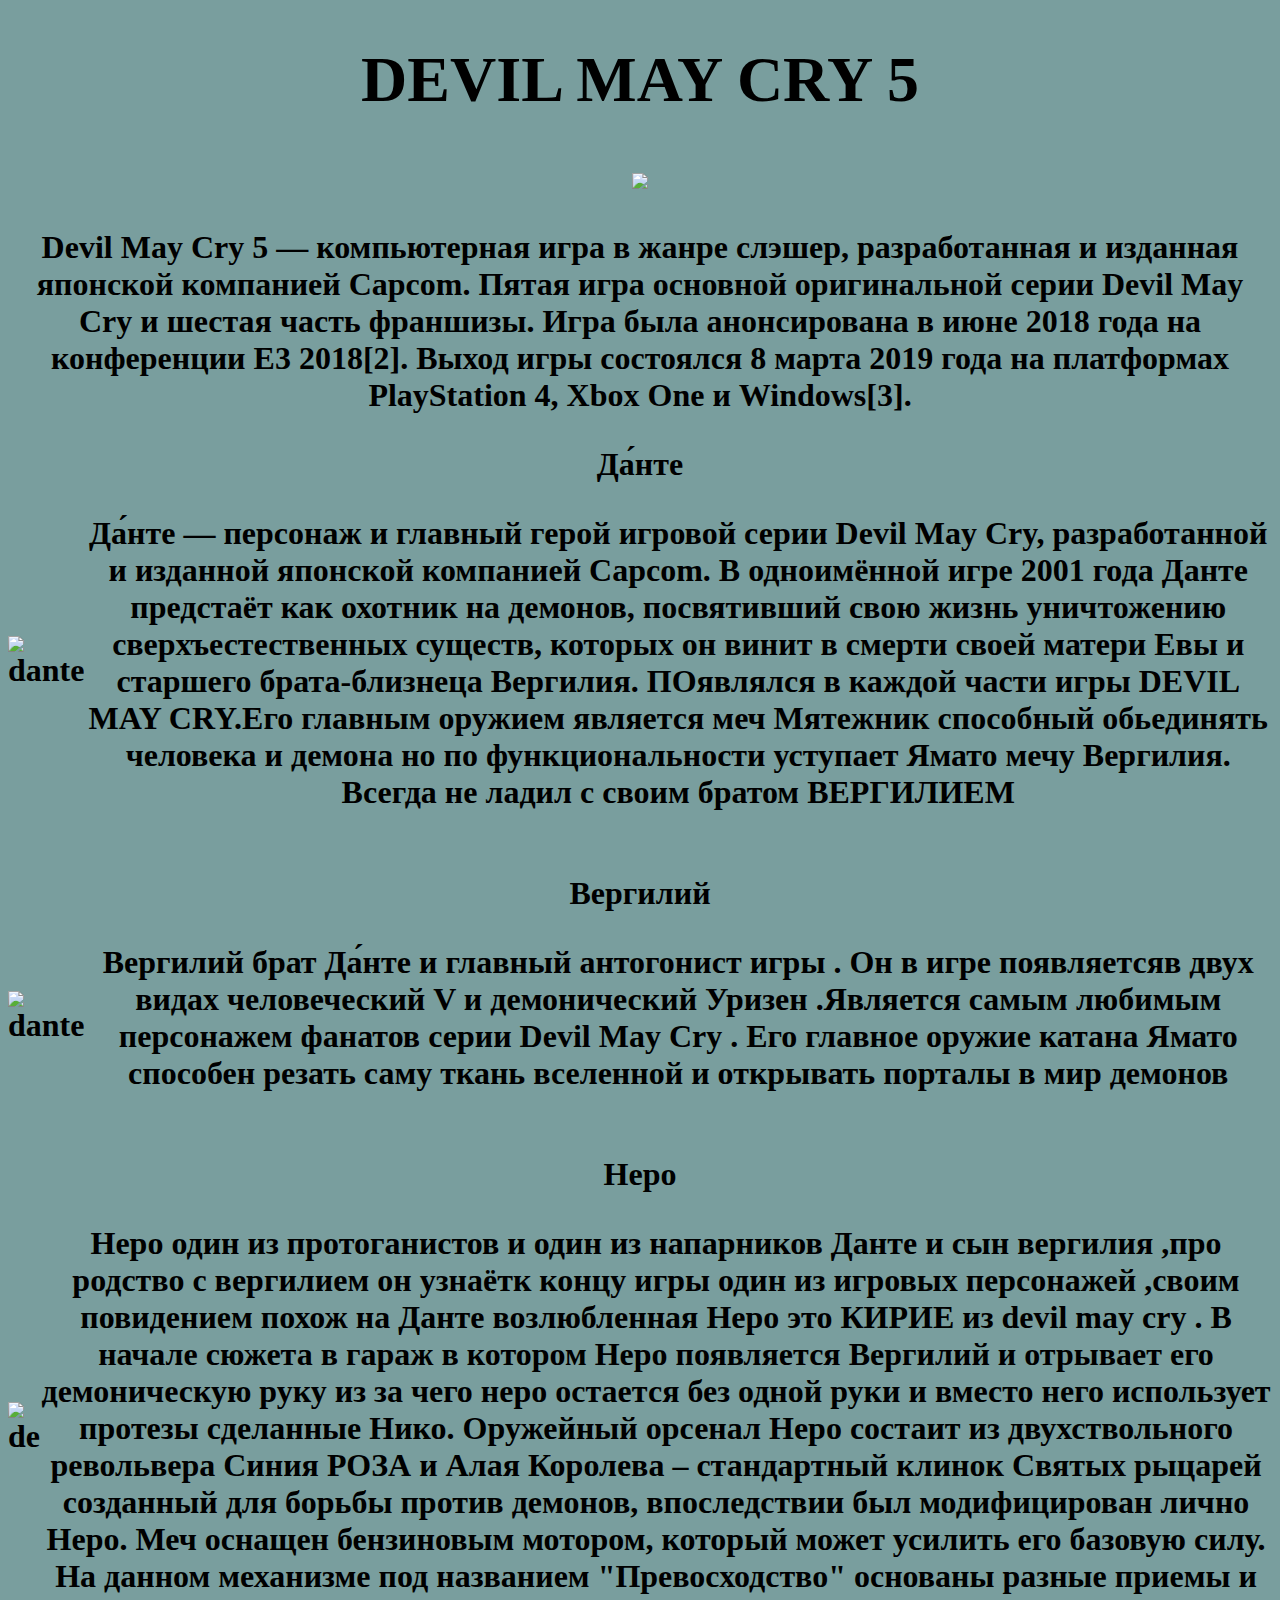
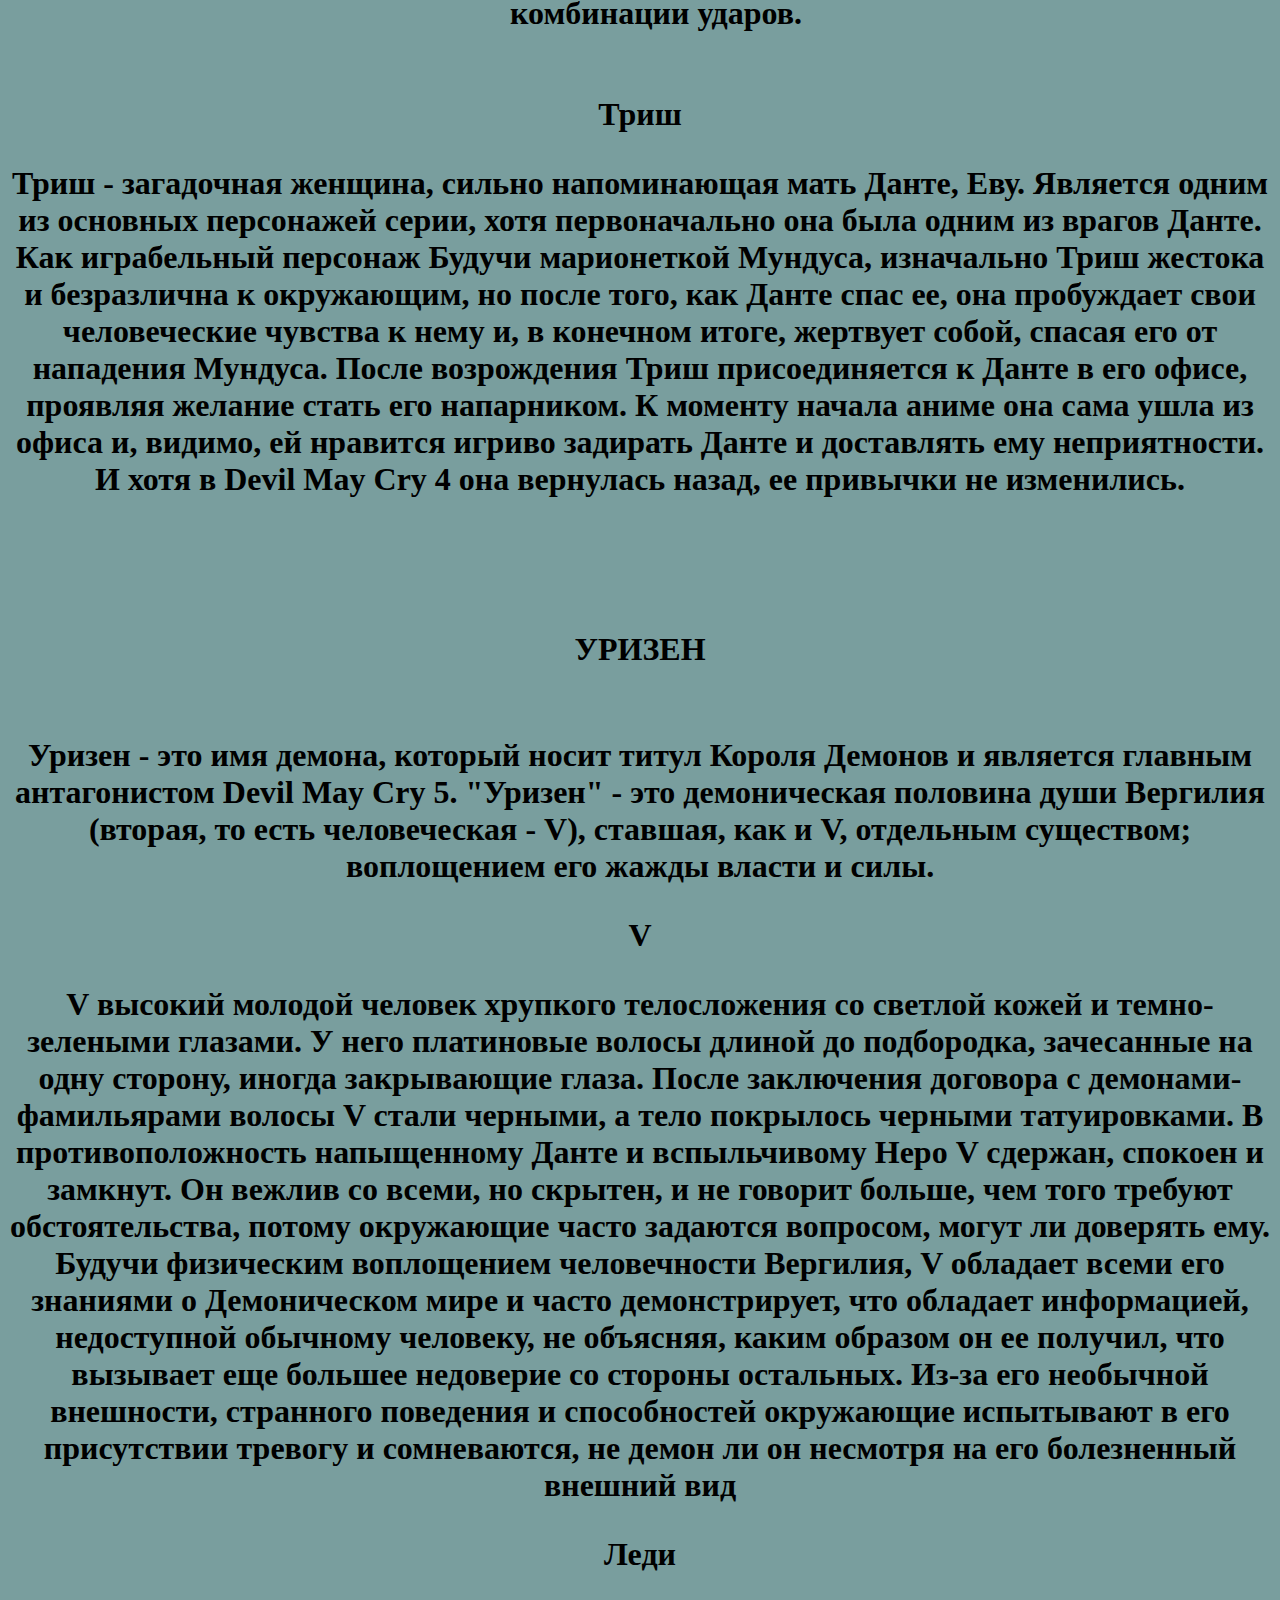
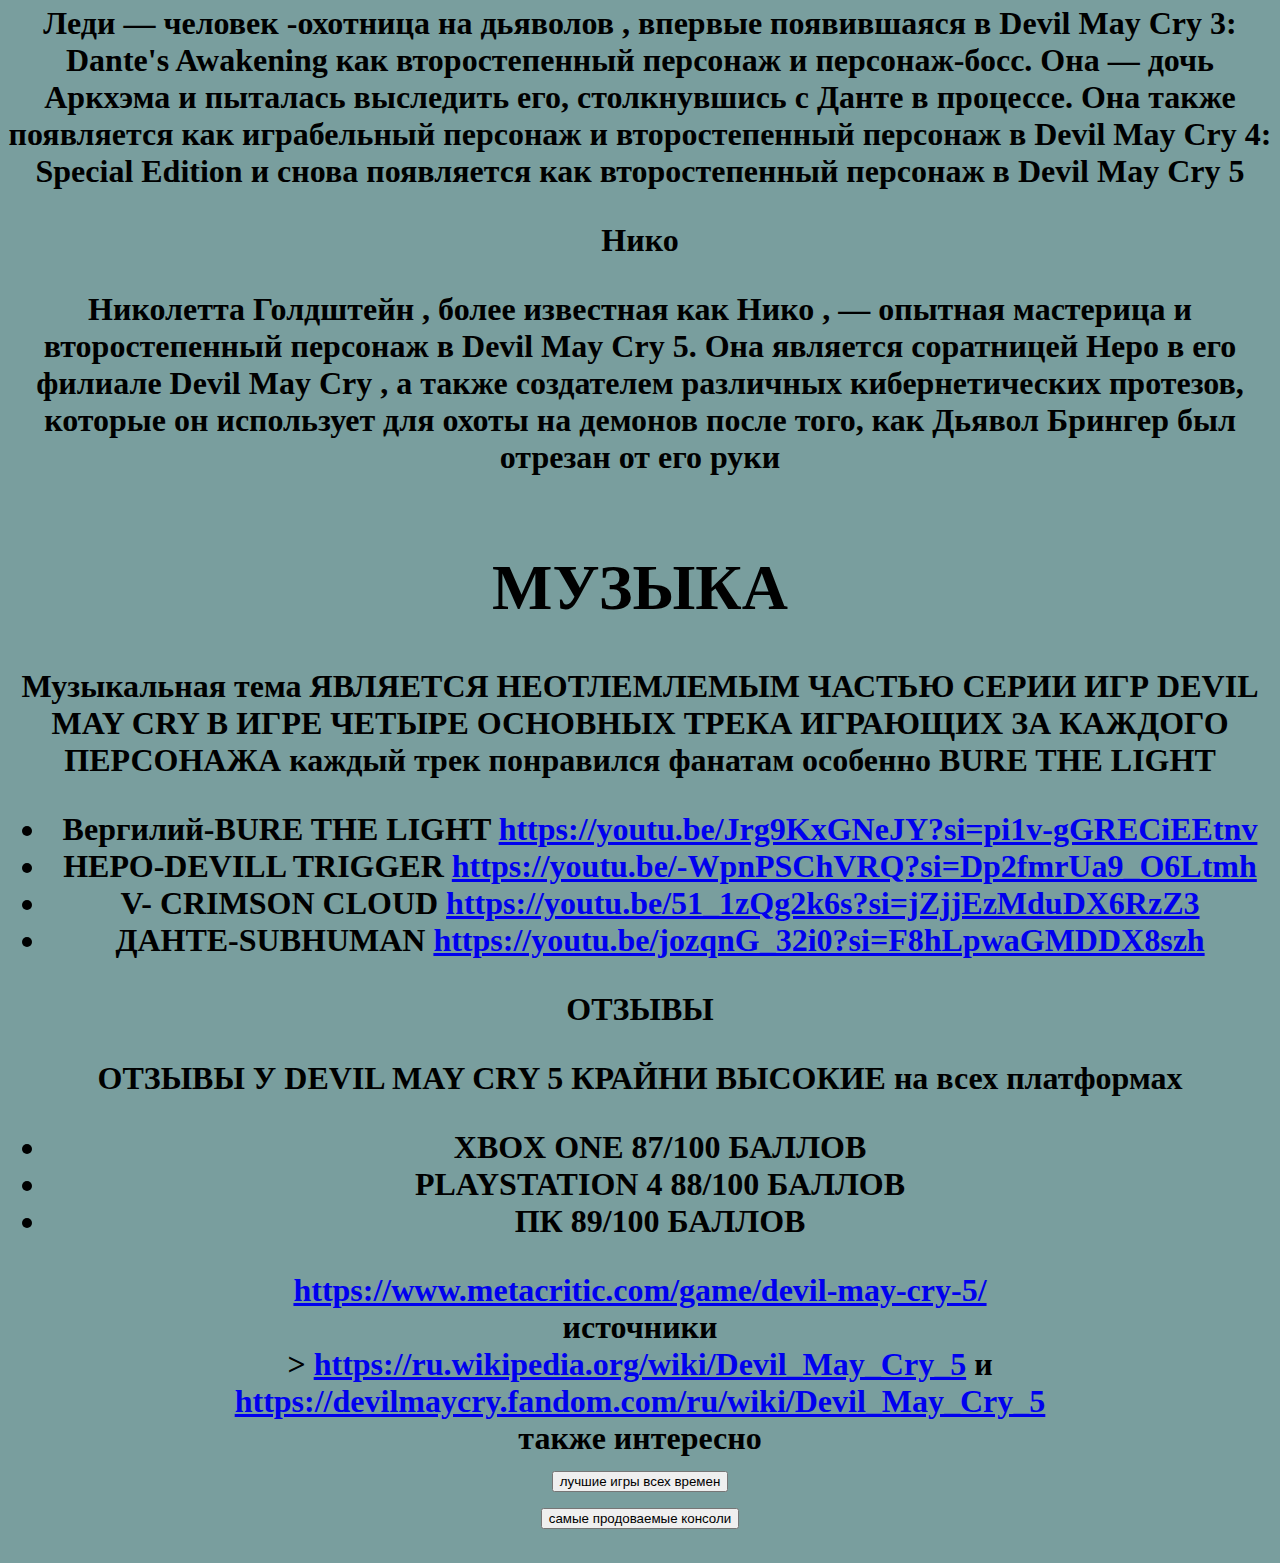
==== games.github/dmc.html @ f81dba5c "Add files via upload" ====
<!DOCTYPE html>
<html lang="en">
<head>
    <meta charset="UTF-8">
    <meta name="viewport" content="width=device-width, initial-scale=1.0">
    <meta type="viewport">
    <title>Document</title>
    <link href="dmc.css" rel="stylesheet" type="text/css">
</head>

<h1>
<body   style="background-color: rgba(0, 71, 71, 0.526);">
    

  
        
     
    
        
    
     
  
    <header style  ="text-align: center"> <h1>DEVIL MAY CRY 5 </h1> 

  

        
        
        
          
      <img src="https://i.redd.it/1wnxts1usin11.png"
       height="500">
          
        <p>Devil May Cry 5 — компьютерная игра в жанре слэшер, разработанная и изданная японской компанией Capcom. Пятая игра основной оригинальной серии Devil May Cry и шестая часть франшизы. Игра была анонсирована в июне 2018 года на конференции E3 2018[2]. Выход игры состоялся 8 марта 2019 года на платформах PlayStation 4, Xbox One и Windows[3].
           </p>
       
       
    
    

            
        
         
        
         <div class="dante"></div>

           <header></header>
           <head> Да́нте </head>
           <container class="dante1">
            <p> <img height="400" src="https://images-wixmp-ed30a86b8c4ca887773594c2.wixmp.com/f/5e5896a5-4a79-496a-bea4-81f26cfa2650/dd277w2-779a25b6-5fae-43f9-aa6f-5bebff676b8d.png/v1/fill/w_576,h_1388/devil_may_cry_v___dante___transparent_render_png_by_deg5270_dd277w2-pre.png?token=eyJ0eXAiOiJKV1QiLCJhbGciOiJIUzI1NiJ9.[base64].h2V1HFhITzAzTe5Vt690BWIs5adL7yTqc4JL0x90KH0" alt="dante">
          
            
            <p class="p1">Да́нте — персонаж и главный герой игровой серии Devil May Cry, разработанной и изданной японской компанией Capcom. В одноимённой игре 2001 года Данте предстаёт как охотник на демонов, посвятивший свою жизнь уничтожению сверхъестественных существ, которых он винит в смерти своей матери Евы и старшего брата-близнеца Вергилия. 
            ПОявлялся в каждой части игры DEVIL MAY CRY.Его главным оружием является меч Мятежник способный обьединять человека и демона но по функциональности уступает Ямато мечу Вергилия. Всегда не ладил с своим братом ВЕРГИЛИЕМ 
          </p>
        </container>
          

           </head>
          </div>
        


          
         <p> 
            
         
                
            
         
    <div class="ver"> </div>
    <header></header>
    <head> Вергилий </head>
    <container class="vergil">
     <p> <img height="400" src="https://upload.wikimedia.org/wikipedia/ru/4/4e/Vergil_DMC5.png" alt="dante">
   
     
      <p class="p1">Вергилий брат Да́нте и главный антогонист игры . Он в игре появляетсяв двух видах  человеческий V и демонический Уризен .Является самым любимым персонажем фанатов серии Devil May Cry . Его главное оружие катана Ямато способен резать саму ткань вселенной и открывать порталы в мир демонов 
   </p>
 </container>
    
    

        
    

          
 <p> 
    
 
        
    
 
<div class="nero"> </div>
<header></header>
<head> Неро </head>
<container class="nero">
<p> <img height="400" src="https://upload.wikimedia.org/wikipedia/ru/9/9f/Nero_DMC5.png" alt="de">


<p class="p1">Неро  один из протоганистов  и один из напарников Данте и сын вергилия ,про родство с вергилием он узнаётк концу игры 
    один из игровых персонажей ,своим повидением похож на Данте возлюбленная Неро это КИРИЕ из devil may cry . 
    В начале сюжета в гараж в котором Неро появляется Вергилий и отрывает его демоническую руку из за чего неро остается без одной руки и вместо него использует протезы сделанные Нико.  
    Оружейный орсенал Неро состаит из двухствольного револьвера  Синия РОЗА и Алая Королева – стандартный клинок Святых рыцарей созданный для борьбы против демонов, впоследствии был модифицирован лично Неро.
     Меч оснащен бензиновым мотором, который может усилить его базовую силу. На данном механизме под названием "Превосходство" основаны разные приемы и комбинации ударов.
</p>
</container>


<p> 
    
 
        
    
 
    <div class="nero"> </div>
    <header></header>
    <head> Триш  </head>
    <container class="trish">
    <p> <img height="400" src="https://upload.wikimedia.org/wikipedia/ru/7/72/Trish_DMC_5.png?20231125201107" alt="">
       
      
     <p class="p1"> Триш  - загадочная женщина, сильно напоминающая мать Данте, Еву. Является одним из основных персонажей серии, хотя первоначально она была одним из врагов Данте. Как играбельный персонаж  Будучи марионеткой Мундуса, изначально Триш жестока и безразлична к окружающим, но после того, как Данте спас ее, она пробуждает свои человеческие чувства к нему и, в конечном итоге, жертвует собой, спасая его от нападения Мундуса. После возрождения Триш присоединяется к Данте в его офисе, проявляя желание стать его напарником. К моменту начала аниме она сама ушла из офиса и, видимо, ей нравится игриво задирать Данте и доставлять ему неприятности. И хотя в Devil May Cry 4 она вернулась назад, ее привычки не изменились.
  
    </p>
    </container>
    
    
    
    <div class=""> </div>
    <header></header>
    <head>   </head>
    <container class="">
    <p> <img height="400" src="" alt="">
      
    </p>
    </container>


      




      
          

        <HEAder>УРИЗЕН</HEAder>
        <DIv CLASS="URI">
         <img  height="700" src="https://d1lss44hh2trtw.cloudfront.net/resize?type=webp&url=https%3A%2F%2Fshacknews-www.s3.amazonaws.com%2Fassets%2Farticle%2F2019%2F03%2F11%2Fdevil-may-cry-5-secret-ending_feature.jpg&width=1032&sign=_zOCrpRZJuOefFaRXZNZOx85YyOYBQxEfmOhpNCoP6w" alt="">
         <P CLASS="P1" > Уризен - это имя демона, который носит титул Короля Демонов и является главным антагонистом Devil May Cry 5. "Уризен" - это демоническая половина души Вергилия (вторая, то есть человеческая - V), ставшая, как и V, отдельным существом; воплощением его жажды власти и силы.
         </P>
        </DIv>

        <div class="V"> </div>
        <header></header>
        <head> V  </head>
        <container class="V">
        <p> <img height="400" src="https://i.pinimg.com/originals/e0/e9/fd/e0e9fdebee420aea2e00f8bac030bc69.png" alt="">
          
          <p class="p1">V высокий молодой человек хрупкого телосложения со светлой кожей и темно-зелеными глазами. У него платиновые волосы длиной до подбородка, зачесанные на одну сторону, иногда закрывающие глаза. После заключения договора с демонами-фамильярами волосы V стали черными, а тело покрылось черными татуировками.
            В противоположность напыщенному Данте и вспыльчивому Неро V сдержан, спокоен и замкнут. Он вежлив со всеми, но скрытен, и не говорит больше, чем того требуют обстоятельства, потому окружающие часто задаются вопросом, могут ли доверять ему. Будучи физическим воплощением человечности Вергилия, V обладает всеми его знаниями о Демоническом мире и часто демонстрирует, что обладает информацией, недоступной обычному человеку, не объясняя, каким образом он ее получил,
             что вызывает еще большее недоверие со стороны остальных. Из-за его необычной внешности, странного поведения и способностей окружающие испытывают в его присутствии тревогу и сомневаются, не демон ли он несмотря на его болезненный внешний вид</p>
        </p>
        </container>





        <div class="ledy"> </div>
        <header></header>
        <head> Леди  </head>
        <container class="ledy">
        <p> <img height="400" src="https://upload.wikimedia.org/wikipedia/ru/b/be/Lady_DMC_5.png" alt="">
          
          <p class="p1">Леди — человек -охотница на дьяволов , впервые появившаяся в Devil May Cry 3: Dante's Awakening как второстепенный персонаж и персонаж-босс. Она — дочь Аркхэма и пыталась выследить его, столкнувшись с Данте в процессе. Она также появляется как играбельный персонаж и второстепенный персонаж в Devil May Cry 4: Special Edition и снова появляется как второстепенный персонаж в Devil May Cry 5</p>
        </p>
        </container>


        <div class="nico"> </div>
        <header></header>
        <head> Нико </head>
        <container class="nico">
        <p> <img height="400" src="https://steamuserimages-a.akamaihd.net/ugc/1848164683547505728/5B18116DC576E4F0E895F5EA615D7B018B85D036/" alt="">
          
          <p class="p1">Николетта Голдштейн  , более известная как Нико , — опытная мастерица и второстепенный персонаж в Devil May Cry 5. Она является соратницей Неро в его филиале Devil May Cry , а также создателем различных кибернетических протезов, которые он использует для охоты на демонов после того, как Дьявол Брингер был отрезан от его руки</p>
        </p>
        </container>



        

        
        
         
        <Div>
        <header style  ="text-align: center"> <h1>МУЗЫКА  </h1> 
        
          <P> Музыкальная тема  ЯВЛЯЕТСЯ НЕОТЛЕМЛЕМЫМ ЧАСТЬЮ СЕРИИ ИГР DEVIL MAY CRY В ИГРЕ ЧЕТЫРЕ ОСНОВНЫХ ТРЕКА ИГРАЮЩИХ ЗА КАЖДОГО ПЕРСОНАЖА каждый трек понравился фанатам особенно BURE THE LIGHT </P>
            <Ul>
                <LI> Вергилий-BURE THE LIGHT  <a href="https://youtu.be/Jrg9KxGNeJY?si=pi1v-gGRECiEEtnv">https://youtu.be/Jrg9KxGNeJY?si=pi1v-gGRECiEEtnv</a></LI>
                <LI>НЕРО-DEVILL TRIGGER  <a href="https://youtu.be/-WpnPSChVRQ?si=Dp2fmrUa9_O6Ltmh">https://youtu.be/-WpnPSChVRQ?si=Dp2fmrUa9_O6Ltmh</a></LI>
                <LI>V- CRIMSON CLOUD  <a href="https://youtu.be/51_1zQg2k6s?si=jZjjEzMduDX6RzZ3">https://youtu.be/51_1zQg2k6s?si=jZjjEzMduDX6RzZ3</a>       </LI>
                <LI>ДАНТЕ-SUBHUMAN    <a href="https://youtu.be/jozqnG_32i0?si=F8hLpwaGMDDX8szh">https://youtu.be/jozqnG_32i0?si=F8hLpwaGMDDX8szh</a></LI>
            </Ul>
        </Div>
   <DIV>
        <HEader>ОТЗЫВЫ</HEader>
        <P>ОТЗЫВЫ У DEVIL MAY CRY 5  КРАЙНИ ВЫСОКИЕ на всех платформах</P>
        <UL>
           <LI>XBOX ONE  87/100 БАЛЛОВ</LI>
          <LI> PLAYSTATION 4  88/100 БАЛЛОВ</LI>
          <LI> ПК  89/100 БАЛЛОВ</LI>
        </UL>
        
      </DIV>
    <a href="https://www.metacritic.com/game/devil-may-cry-5/">https://www.metacritic.com/game/devil-may-cry-5/</a>
   



     <header>источники </header>
   > <a href="https://ru.wikipedia.org/wiki/Devil_May_Cry_5">https://ru.wikipedia.org/wiki/Devil_May_Cry_5</a>
    и <a href="https://devilmaycry.fandom.com/ru/wiki/Devil_May_Cry_5">https://devilmaycry.fandom.com/ru/wiki/Devil_May_Cry_5</a>
    
    
    

 
  
 <HEader style="text-align: center;">также интересно</HEader>
<div>
 <head></head>
 <container class="other">
 <header style="text-align: center;"> <a href="index.html">
    <button>лучшие игры всех времен</button>
  </a>
</header>
  <header style="text-align: center;"><a href="consoles.html">
    <button>самые продоваемые консоли </button>
  </a>
</header>







 </container>
</div>
  




























   </p>

     </P>




    
  </h1>

    </body>
        </p>
</body>
</html>
---- games.github/dmc.css ----
.dante1 {
    display: flex; /* Активируем Flexbox */
    align-items: center; /* Вертикальное выравнивание */
  }
  
  .image {
    width: 100px; /* Размер картинки */
    height: auto;
  }
  
  .text {
    margin-left: 20px; /* Отступ между картинкой и текстом */
  }
  



  .vergil {
    display: flex; /* Активируем Flexbox */
    align-items: center; /* Вертикальное выравнивание */
  }
  
  .image {
    width: 100px; /* Размер картинки */
    height: auto;
  }
  
  .text {
    margin-left: 20px; /* Отступ между картинкой и текстом */
  }
  


  .nero {
    display: flex; 
    align-items: center; 
  }
  
  .image {
    width: 100px; 
    height: auto;
  }
  
  .text {
    margin-left: 20px; 
  }
  












.trish{
    display: flex; 
    align-items: center; 
  }
  
  .image {
    width: 100px; 
    height: auto;
  }
  
  .text {
    margin-left: 10px; 
  }
  


  .V {
    display: flex; 
    align-items: center; 
  }
  
  .image {
    width: 100px; 
    height: auto;
  }
  
  .text {
    margin-left: 20px; 
  }
  

  .ledy{
    display: flex; 
    align-items: center; 
  }
  
  .image {
    width: 100px; 
    height: auto;
  }
  
  .text {
    margin-left: 10px; 
  }




  .nico{
    display: flex; 
    align-items: center; 
  }
  
  .image {
    width: 100px; 
    height: auto;
  }
  
  .text {
    margin-left: 10px; 
  }
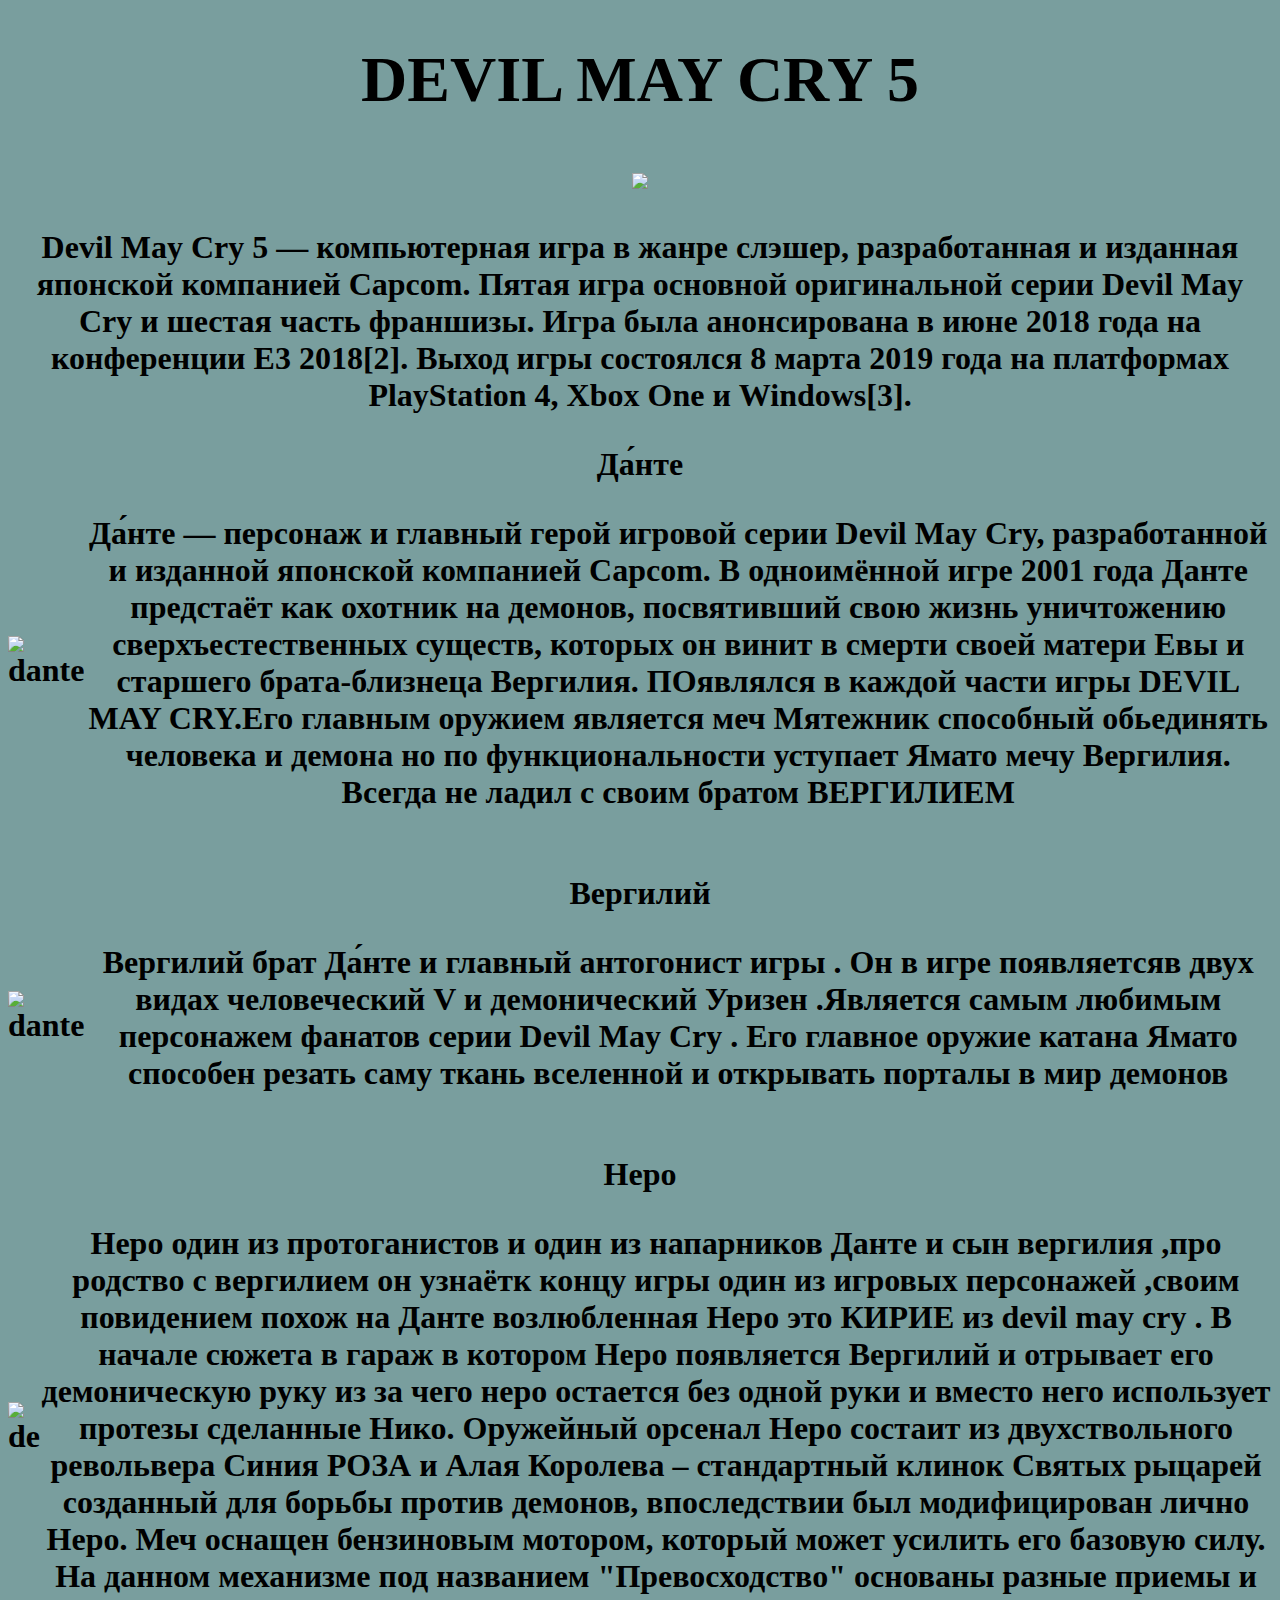
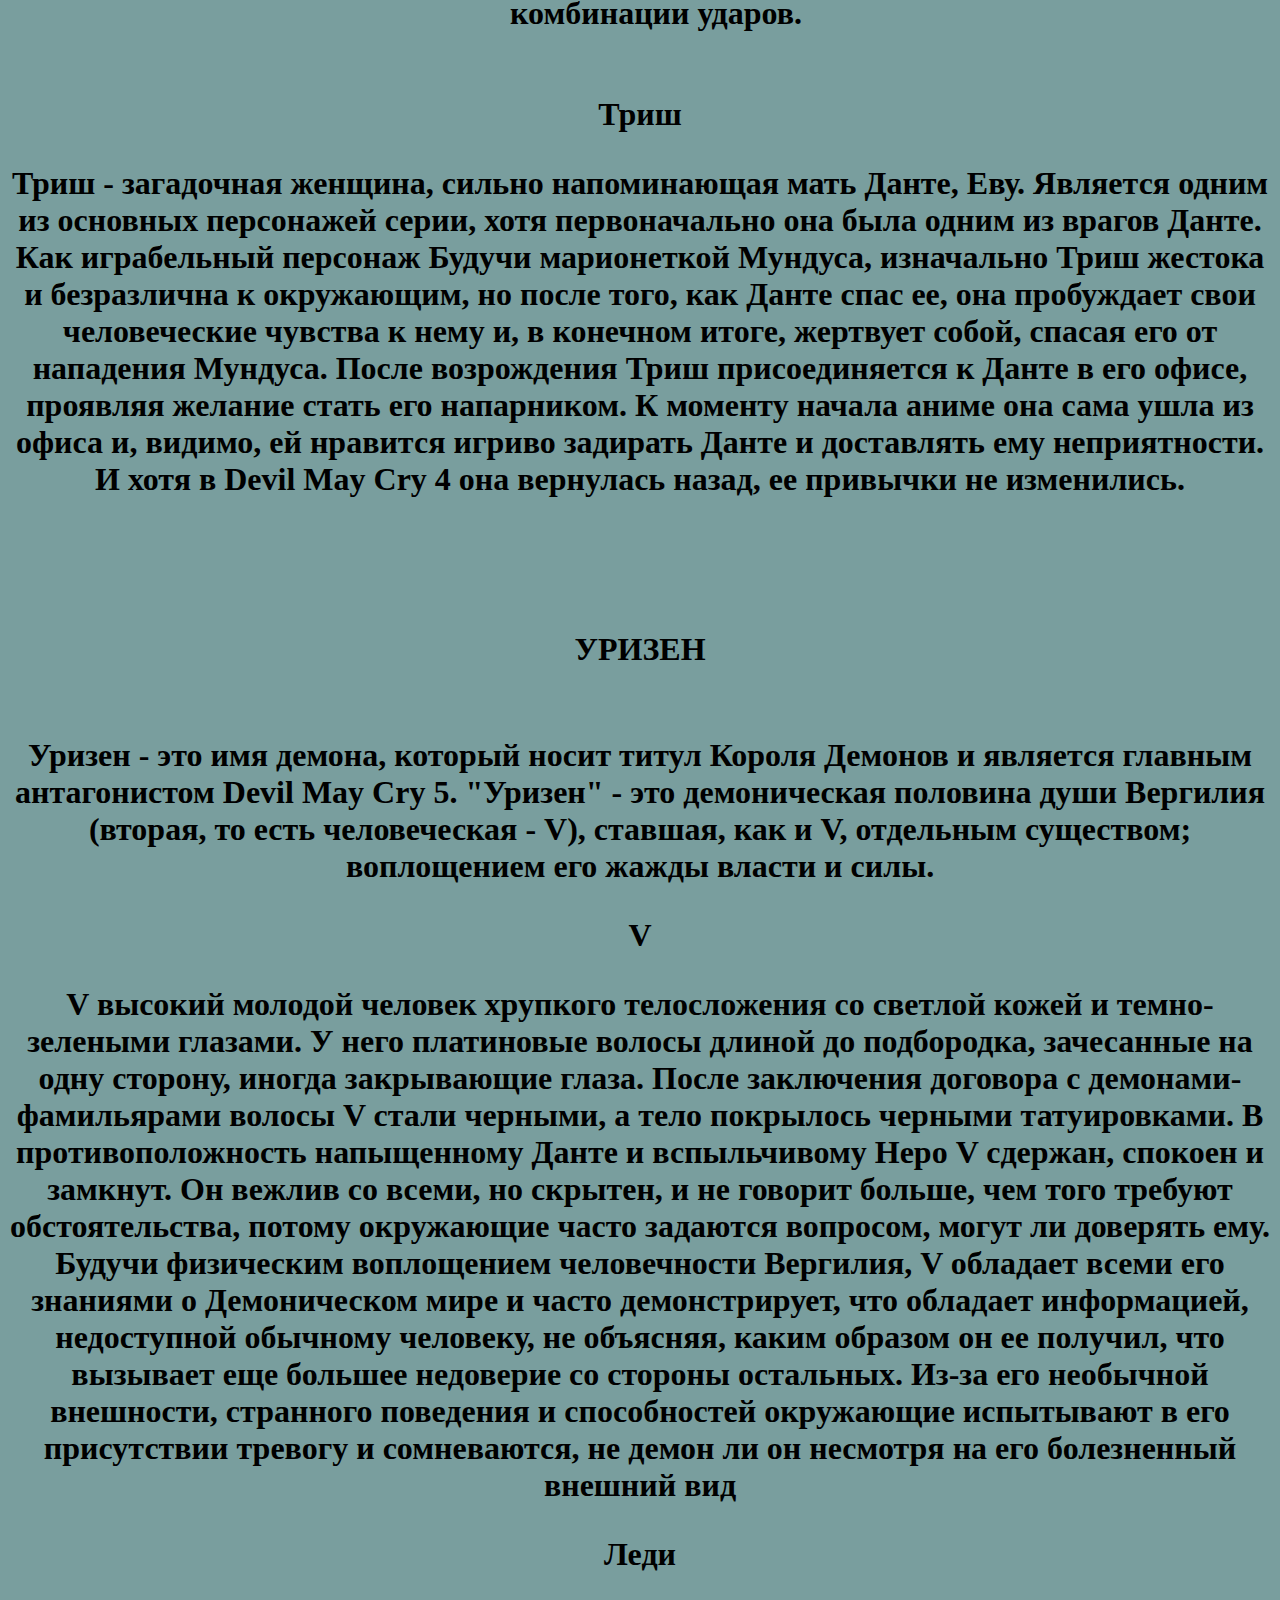
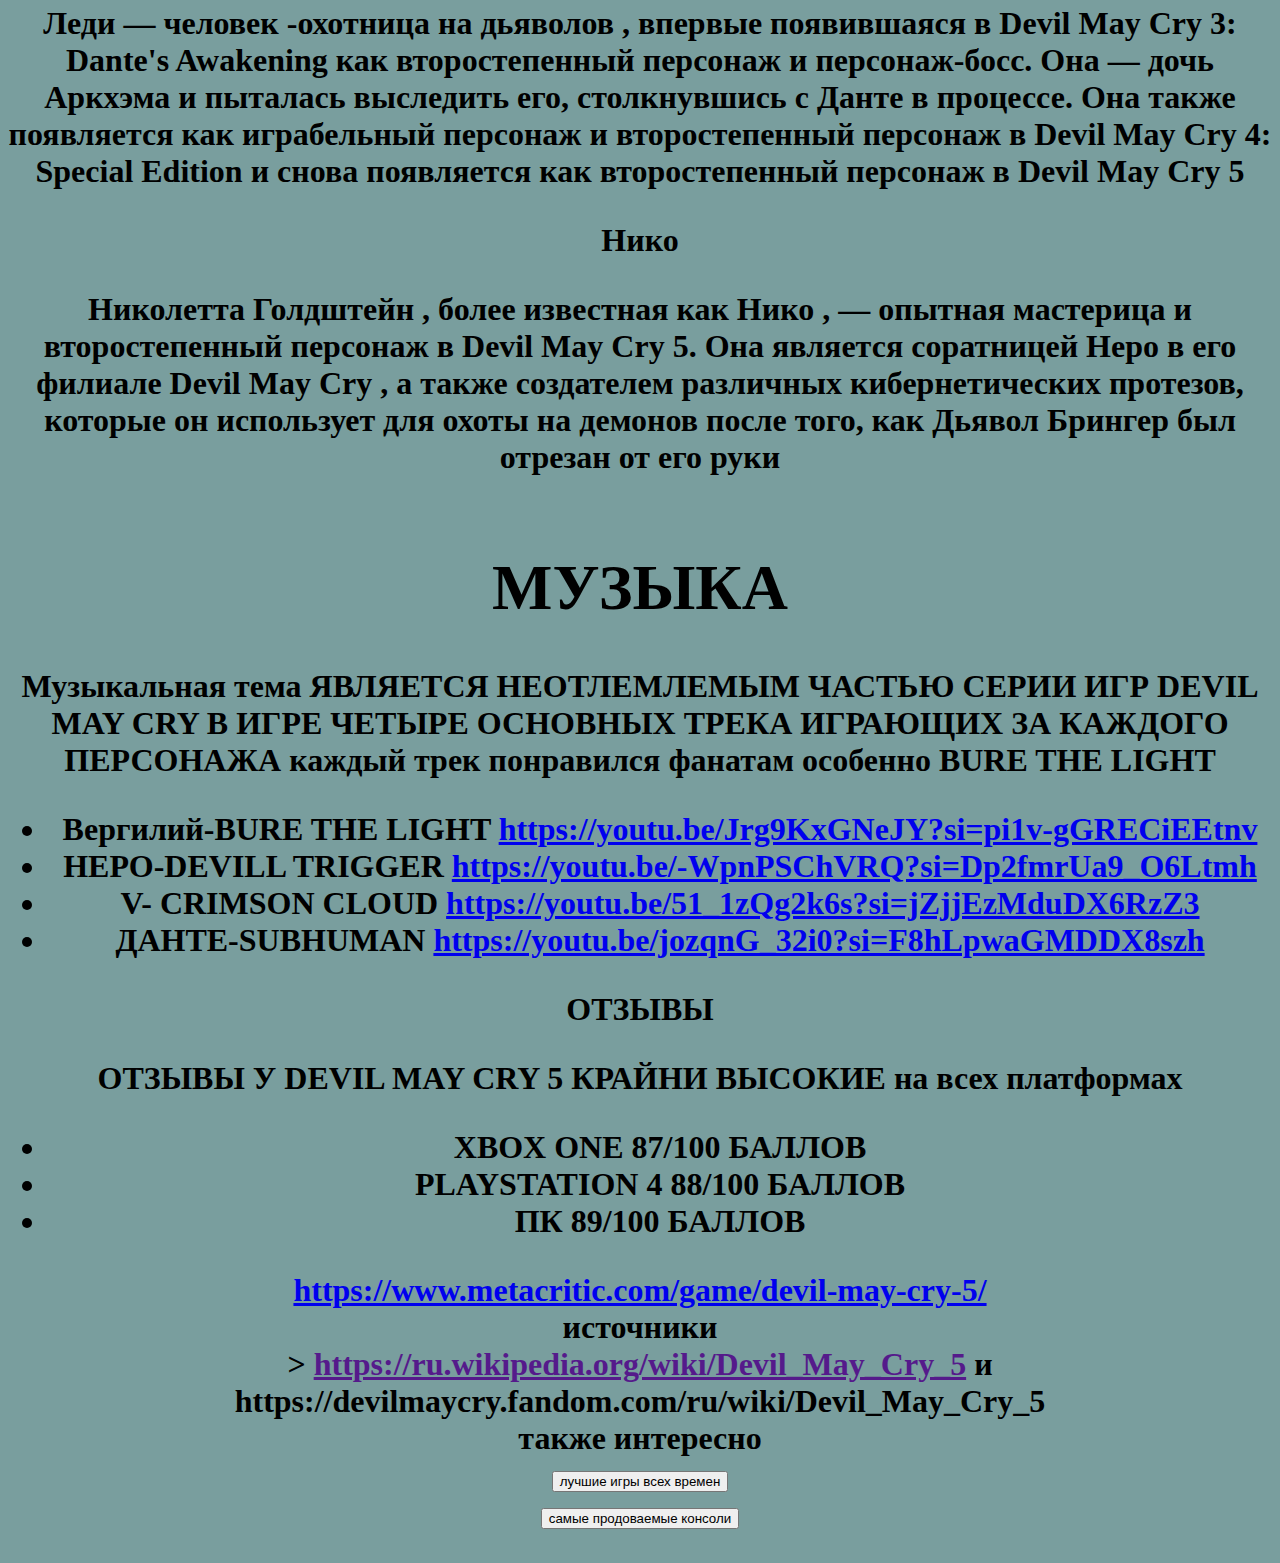
==== commit 3f484d25: "dmc.html" ====
--- a/games.github/dmc.html
+++ b/games.github/dmc.html
@@ -224,8 +224,8 @@
 
 
      <header>источники </header>
-   > <a href="https://ru.wikipedia.org/wiki/Devil_May_Cry_5">https://ru.wikipedia.org/wiki/Devil_May_Cry_5</a>
-    и <a href="https://devilmaycry.fandom.com/ru/wiki/Devil_May_Cry_5">https://devilmaycry.fandom.com/ru/wiki/Devil_May_Cry_5</a>
+   > <a href="">https://ru.wikipedia.org/wiki/Devil_May_Cry_5</a>
+    и <a ">https://devilmaycry.fandom.com/ru/wiki/Devil_May_Cry_5</a>
     
     
     
@@ -295,4 +295,4 @@
     </body>
         </p>
 </body>
-</html>+</html>
